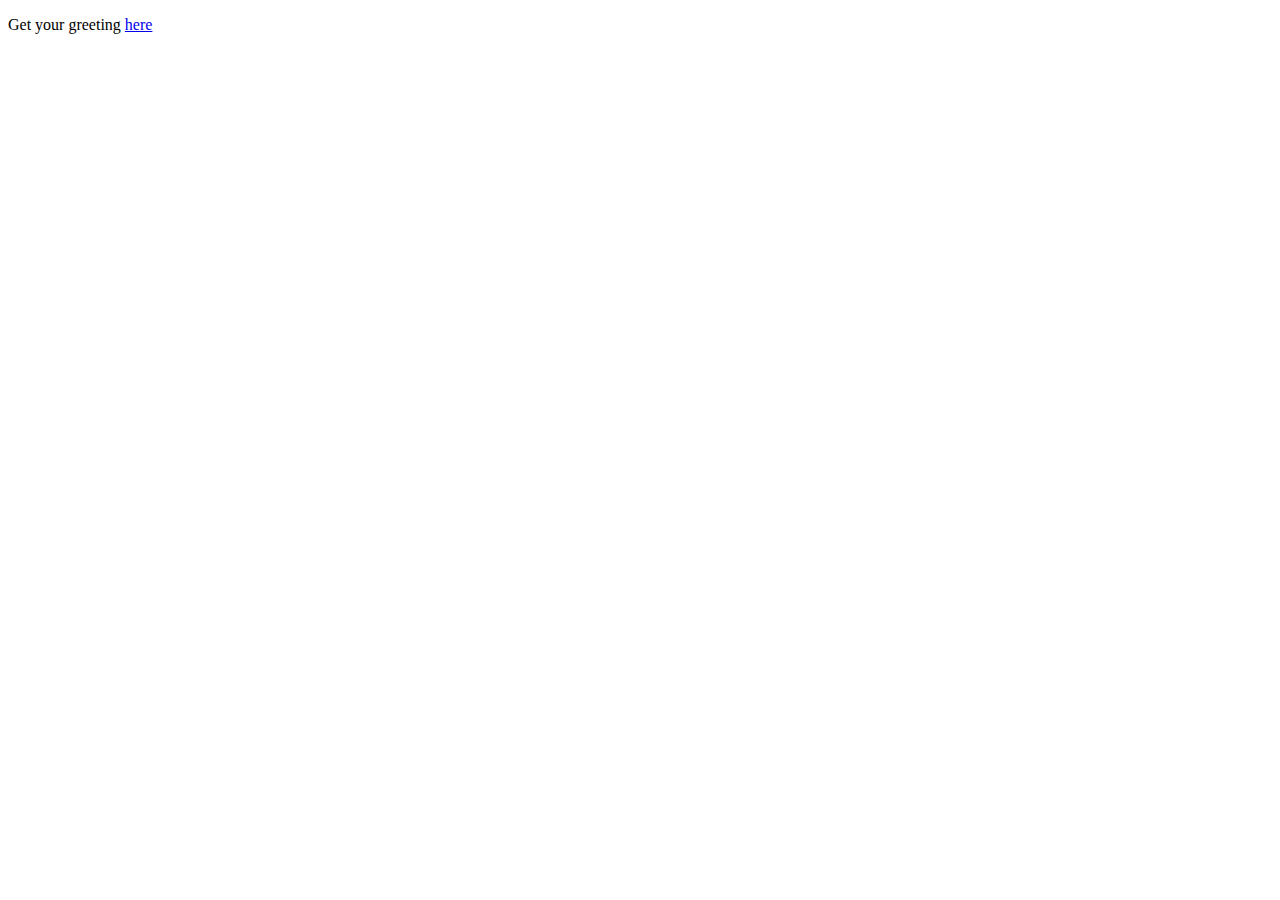
==== bin/main/static/index.html @ 24c644ab "first commit, add bill page completed, need to fix view all bills" ====
<!DOCTYPE HTML>
<html>
<head> 
    <title>Getting Started: Serving Web Content</title> 
    <meta http-equiv="Content-Type" content="text/html; charset=UTF-8" />
</head>
<body>
    <p>Get your greeting <a href="/greeting">here</a></p>
</body>
</html>
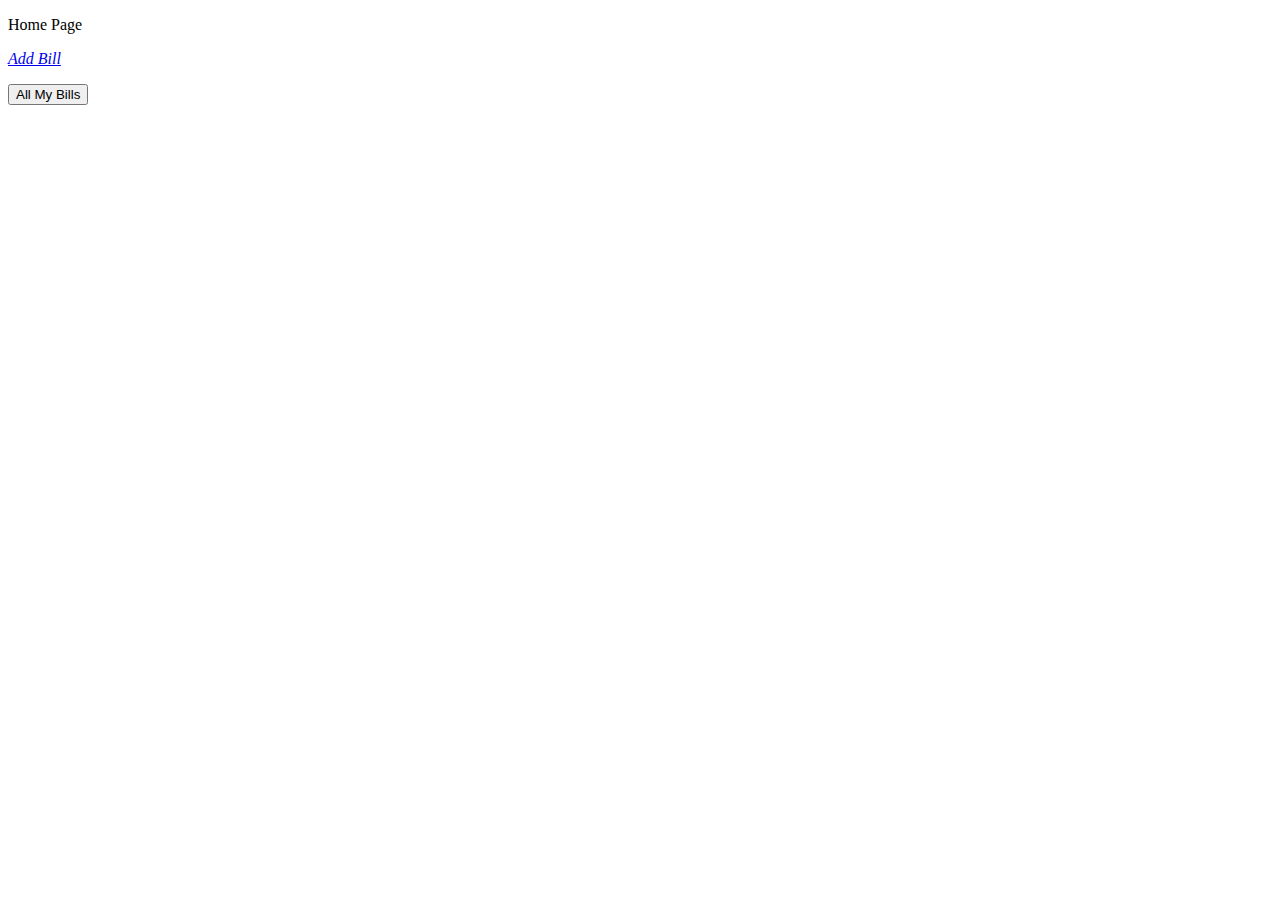
==== commit 88ac35a2: "added css styling and logo" ====
--- a/bin/main/static/index.html
+++ b/bin/main/static/index.html
@@ -1,10 +1,16 @@
 <!DOCTYPE HTML>
 <html>
-<head> 
-    <title>Getting Started: Serving Web Content</title> 
+<head>
+  <link rel="stylesheet" href="/templates/styles.css">
+    <title>BillAppHomePage</title>
     <meta http-equiv="Content-Type" content="text/html; charset=UTF-8" />
 </head>
 <body>
-    <p>Get your greeting <a href="/greeting">here</a></p>
+    <p>Home Page</p>
+    <a href="/addbill" class="btn btn-primary"><i
+class="fas fa-user-plus ml-2"> Add Bill</i></a>
+<p><a href='http://localhost:8080/listofbills'><button class="button3">All My Bills</button></a></p>
+
+
 </body>
 </html>
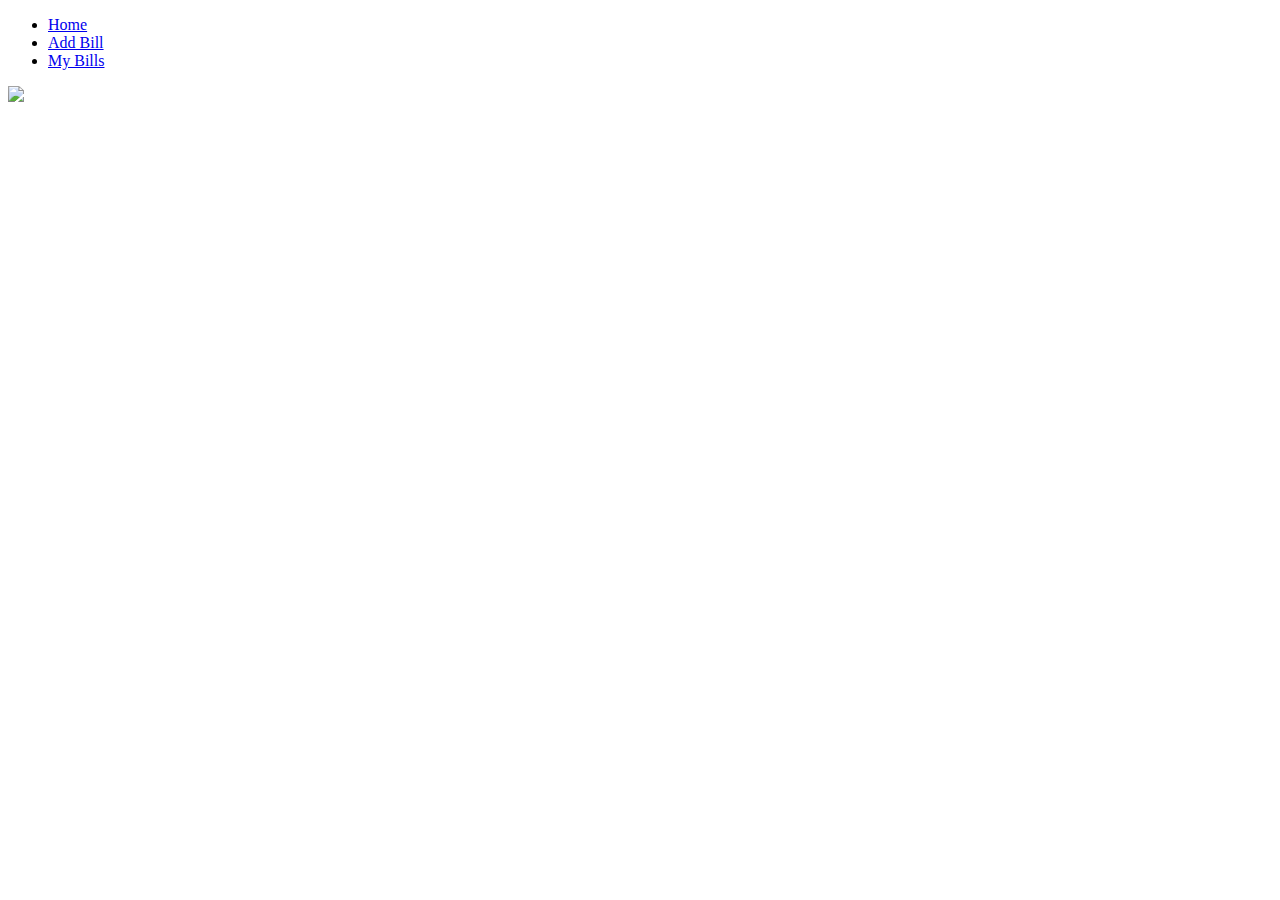
==== commit 54a7fff5: "added login and registration pages, working on functionality" ====
--- a/bin/main/static/index.html
+++ b/bin/main/static/index.html
@@ -1,15 +1,22 @@
 <!DOCTYPE HTML>
 <html>
 <head>
-  <link rel="stylesheet" href="/templates/styles.css">
+  <link rel="stylesheet" href="/static/styles.css">
     <title>BillAppHomePage</title>
     <meta http-equiv="Content-Type" content="text/html; charset=UTF-8" />
 </head>
 <body>
-    <p>Home Page</p>
-    <a href="/addbill" class="btn btn-primary"><i
-class="fas fa-user-plus ml-2"> Add Bill</i></a>
-<p><a href='http://localhost:8080/listofbills'><button class="button3">All My Bills</button></a></p>
+  <ul>
+    <li><a href="/localhost:8080" >Home</a></li>
+    <li><a href="/addbill">Add Bill</a></li>
+    <li><a href="/listofbills">My Bills</a></li>
+  </ul>
+
+
+    <p></p>
+    <img class="logo2" src="/images/logo_transparent.png">
+
+
 
 
 </body>
